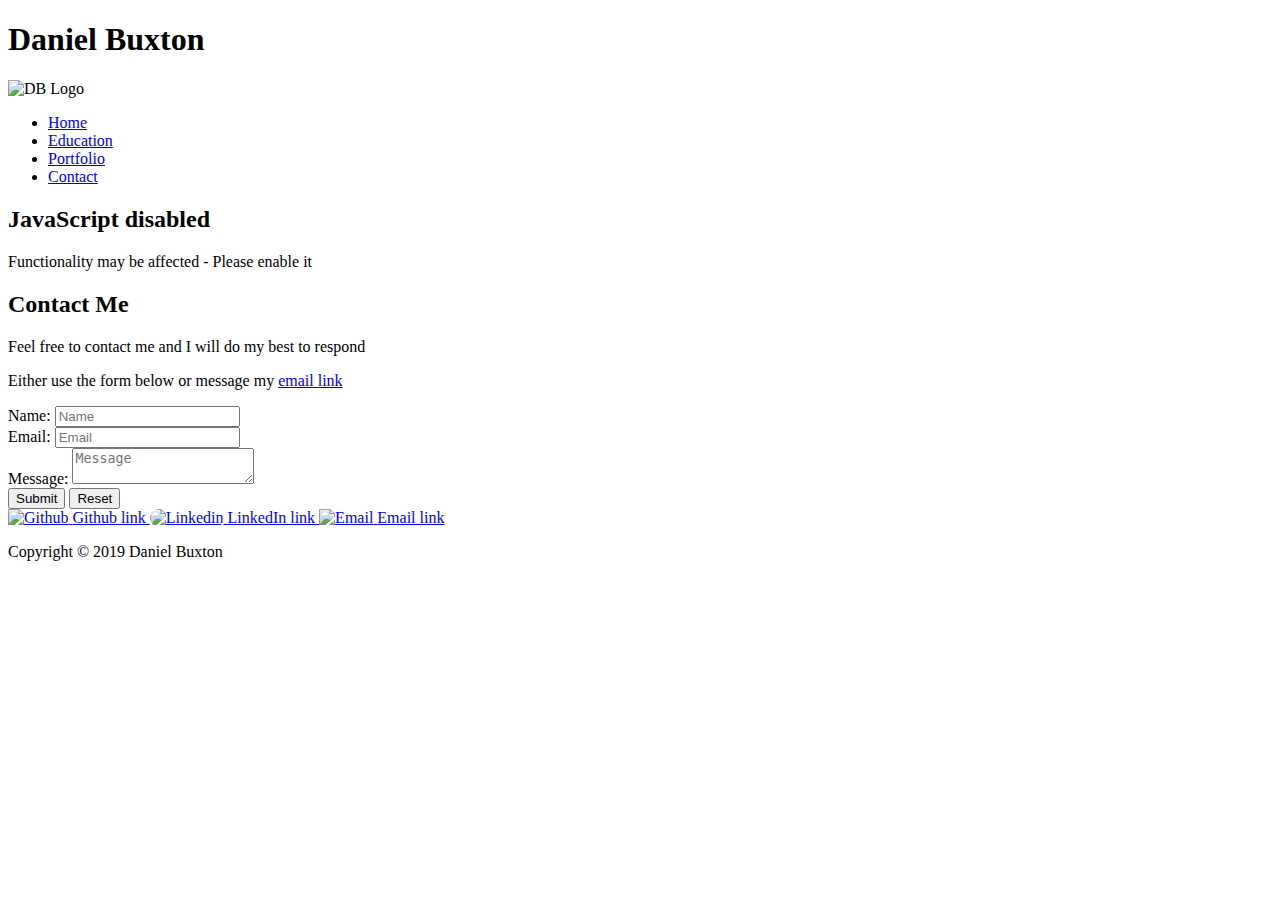
==== public/Contact/index.html @ eac1b3a7 "updated contact form to use API validation and added modernizr" ====
<!DOCTYPE html>

<html lang="en" class="no-js">

  <head>
    <title>Contact - Daniel Buxton</title>

    <link href="/assets/css/style.css" rel="stylesheet" />
    <meta name="viewport" content="width=device-width, initial-scale=1" />
    <meta name="description"
      content="I am a technology enthusiast, and a first year software engineering student at Staffordshire Argumented-Reality. I am fluent in C# and Java programming languages, as well as using basic technologies to create this website form scratch. Additionally, I am a self-taught photographer, which goes hand-in-hand with my extensive software knowledge." />
    <meta name="keywords" content="Daniel Buxton,Daniel James Buxton,HTML,CSS,XML,JavaScript">
    <meta name="author" content="Daniel Buxton">
    <meta charset="utf-8" />

    <meta http-equiv="X-UA-Compatible" content="IE=edge">
    <meta name="theme-color" content="#1b1b1b" />

    <link rel="icon" href="/assets/images/logo/Logo_White-Black.jpg" />

    <link rel="manifest" href="/manifest.json">

    <script src="/assets/scripts/modernizr.js"></script>

    <link href="/assets/css/contact.css" rel="stylesheet" />

    <noscript>
      <style>
        nav {
          display: block;
        }

        header#headerMain {
          position: unset;
        }

        footer {
          position: unset;
        }
      </style>
    </noscript>
  </head>

  <body>
    <div id="container">
      <header id="headerMain">
        <h1>Daniel Buxton</h1>
        <img class="db-icon" src="/assets/images/logo/Logo_White.png" width="100px" alt="DB Logo" />

        <nav id="nav">
          <ul>
            <li>
              <a href="/">Home</a>
            </li>
            <li>
              <a href="/Education/">Education</a>
            </li>
            <li>
              <a href="/Portfolio/">Portfolio</a>
            </li>
            <li>
              <a class="active" href="/Contact/">Contact</a>
            </li>
          </ul>
        </nav>
      </header>

      <main>
        <div id="noscriptModal">
          <h2>JavaScript disabled</h2>
          <p>Functionality may be affected - Please enable it</p>
        </div>

        <section id="secContact">
          <header>
            <h2>Contact Me</h2>
          </header>

          <p>Feel free to contact me and I will do my best to respond</p>

          <p>Either use the form below or message my <a href="mailto:dan.buxton99@gmail.com" title="Email"
              target="_blank">email <span class="u-textScreenReader">link</span></a></p>

          <form method="GET" action="/Contact/">
            <div class="conItems">
              <div>
                <label for="txtName">Name: </label>
                <input id="txtName" type="text" value="" placeholder="Name" name="name" pattern="[a-z A-Z]{3,}"
                  required="required" />
              </div>
              <div>
                <label for="txtEmail">Email: </label>
                <input id="txtEmail" type="email" value="" placeholder="Email" name="email" required="required" />
              </div>
              <div>
                <label for="txtMessage">Message: </label>
                <textarea id="txtMessage" value="" placeholder="Message" name="message"></textarea>
              </div>
            </div>
            <div id="errors"></div>
            <div class="conItems">
              <input type="submit" value="Submit" />
              <input type="reset" value="Reset" />
            </div>
          </form>
        </section>
      </main>

      <footer>
        <div class="inner">
          <div class="socialMediaIcons">
            <a rel="noreferrer" href="https://github.com/DanBuxton" title="GitHub" target="_blank">
              <img src="/assets/images/social/github.svg" width="32" height="32" alt="Github" />
              <span class="u-textScreenReader">Github link</span>
            </a>
            <a rel="noreferrer" href="https://www.linkedin.com/in/daniel-buxton-3a8b63140/" title="LinkedIn"
              target="_blank">
              <img src="/assets/images/social/linkedin-brands.svg" width="32" height="32" alt="Linkedin"
                style="border-radius: 12px;" />
              <span class="u-textScreenReader">LinkedIn link</span>
            </a>
            <a href="mailto:dan.buxton99@gmail.com" title="Email" target="_blank">
              <img src="/assets/images/social/envelope.svg" width="32" height="32" alt="Email" />
              <span class="u-textScreenReader">Email link</span>
            </a>
          </div>
          <p>Copyright &copy; 2019 Daniel Buxton</p>
        </div>
      </footer>
    </div>

    <script src="/assets/scripts/global.js"></script>
    <script src="/assets/scripts/contact.js"></script>
  </body>

</html>
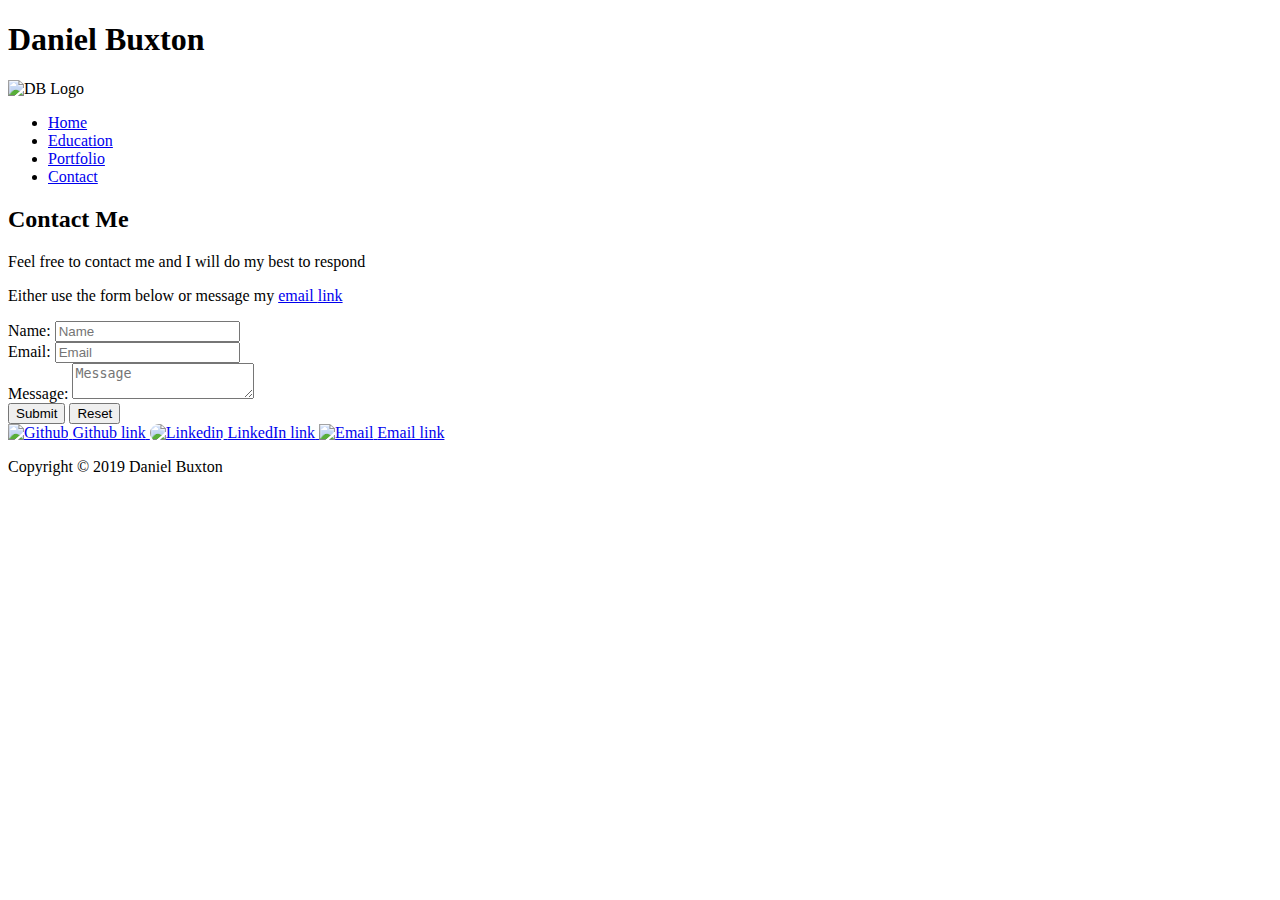
==== commit 5010b331: "Minor update" ====
--- a/public/Contact/index.html
+++ b/public/Contact/index.html
@@ -2,13 +2,13 @@
 
 <html lang="en" class="no-js">
 
-  <head>
+<head>
     <title>Contact - Daniel Buxton</title>
 
     <link href="/assets/css/style.css" rel="stylesheet" />
     <meta name="viewport" content="width=device-width, initial-scale=1" />
     <meta name="description"
-      content="I am a technology enthusiast, and a first year software engineering student at Staffordshire Argumented-Reality. I am fluent in C# and Java programming languages, as well as using basic technologies to create this website form scratch. Additionally, I am a self-taught photographer, which goes hand-in-hand with my extensive software knowledge." />
+        content="I am a technology enthusiast, and a second year software engineering student at Staffordshire Argumented-Reality. I am fluent in C# and Java programming languages, as well as using basic technologies to create this website form scratch. Additionally, I am a self-taught photographer, which goes hand-in-hand with my extensive software knowledge." />
     <meta name="keywords" content="Daniel Buxton,Daniel James Buxton,HTML,CSS,XML,JavaScript">
     <meta name="author" content="Daniel Buxton">
     <meta charset="utf-8" />
@@ -23,114 +23,101 @@
     <script src="/assets/scripts/modernizr.js"></script>
 
     <link href="/assets/css/contact.css" rel="stylesheet" />
+</head>
 
-    <noscript>
-      <style>
-        nav {
-          display: block;
-        }
+<body>
+    <div id="container">
+        <header id="headerMain">
+            <h1>Daniel Buxton</h1>
+            <img class="db-icon" src="/assets/images/logo/Logo_White.png" width="100" alt="DB Logo" />
 
-        header#headerMain {
-          position: unset;
-        }
+            <nav id="nav">
+                <ul>
+                    <li>
+                        <a href="/">Home</a>
+                    </li>
+                    <li>
+                        <a href="/Education/">Education</a>
+                    </li>
+                    <li>
+                        <a href="/Portfolio/">Portfolio</a>
+                    </li>
+                    <li>
+                        <a class="active" href="/Contact/">Contact</a>
+                    </li>
+                </ul>
+            </nav>
+        </header>
 
-        footer {
-          position: unset;
-        }
-      </style>
-    </noscript>
-  </head>
+        <main>
+            <noscript>
+                <div id="noscriptModal">
+                    <h2>JavaScript disabled</h2>
+                    <p>Functionality may be affected - Please enable it</p>
+                </div>
+            </noscript>
 
-  <body>
-    <div id="container">
-      <header id="headerMain">
-        <h1>Daniel Buxton</h1>
-        <img class="db-icon" src="/assets/images/logo/Logo_White.png" width="100px" alt="DB Logo" />
+            <section id="secContact">
+                <header>
+                    <h2>Contact Me</h2>
+                </header>
 
-        <nav id="nav">
-          <ul>
-            <li>
-              <a href="/">Home</a>
-            </li>
-            <li>
-              <a href="/Education/">Education</a>
-            </li>
-            <li>
-              <a href="/Portfolio/">Portfolio</a>
-            </li>
-            <li>
-              <a class="active" href="/Contact/">Contact</a>
-            </li>
-          </ul>
-        </nav>
-      </header>
+                <p>Feel free to contact me and I will do my best to respond</p>
 
-      <main>
-        <div id="noscriptModal">
-          <h2>JavaScript disabled</h2>
-          <p>Functionality may be affected - Please enable it</p>
-        </div>
+                <p>Either use the form below or message my <a href="mailto:dan.buxton99@gmail.com" title="Email"
+                        target="_blank">email <span class="u-textScreenReader">link</span></a></p>
 
-        <section id="secContact">
-          <header>
-            <h2>Contact Me</h2>
-          </header>
+                <div id="errors"></div>
+                <form method="GET" action="/Contact/">
+                    <div class="conItems">
+                        <div>
+                            <label for="txtName">Name: </label>
+                            <input id="txtName" type="text" value="" placeholder="Name" name="name"
+                                pattern="[a-z A-Z]{3,}" required="required" />
+                        </div>
+                        <div>
+                            <label for="txtEmail">Email: </label>
+                            <input id="txtEmail" type="email" value="" placeholder="Email" name="email"
+                                required="required" />
+                        </div>
+                        <div>
+                            <label for="txtMessage">Message: </label>
+                            <textarea id="txtMessage" value="" placeholder="Message" name="message"></textarea>
+                        </div>
+                    </div>
+                    <div class="conItems">
+                        <input type="submit" value="Submit" id="btnSubmit" />
+                        <input type="reset" value="Reset" />
+                    </div>
+                </form>
+            </section>
+        </main>
 
-          <p>Feel free to contact me and I will do my best to respond</p>
-
-          <p>Either use the form below or message my <a href="mailto:dan.buxton99@gmail.com" title="Email"
-              target="_blank">email <span class="u-textScreenReader">link</span></a></p>
-
-          <form method="GET" action="/Contact/">
-            <div class="conItems">
-              <div>
-                <label for="txtName">Name: </label>
-                <input id="txtName" type="text" value="" placeholder="Name" name="name" pattern="[a-z A-Z]{3,}"
-                  required="required" />
-              </div>
-              <div>
-                <label for="txtEmail">Email: </label>
-                <input id="txtEmail" type="email" value="" placeholder="Email" name="email" required="required" />
-              </div>
-              <div>
-                <label for="txtMessage">Message: </label>
-                <textarea id="txtMessage" value="" placeholder="Message" name="message"></textarea>
-              </div>
+        <footer>
+            <div class="inner">
+                <div class="socialMediaIcons">
+                    <a rel="noreferrer" href="https://github.com/DanBuxton" title="GitHub" target="_blank">
+                        <img src="/assets/images/social/github.svg" width="32" height="32" alt="Github" />
+                        <span class="u-textScreenReader">Github link</span>
+                    </a>
+                    <a rel="noreferrer" href="https://www.linkedin.com/in/daniel-buxton-3a8b63140/" title="LinkedIn"
+                        target="_blank">
+                        <img src="/assets/images/social/linkedin-brands.svg" width="32" height="32" alt="Linkedin"
+                            style="border-radius: 12px;" />
+                        <span class="u-textScreenReader">LinkedIn link</span>
+                    </a>
+                    <a href="mailto:dan.buxton99@gmail.com" title="Email" target="_blank">
+                        <img src="/assets/images/social/envelope.svg" width="32" height="32" alt="Email" />
+                        <span class="u-textScreenReader">Email link</span>
+                    </a>
+                </div>
+                <p>Copyright &copy; 2019 Daniel Buxton</p>
             </div>
-            <div id="errors"></div>
-            <div class="conItems">
-              <input type="submit" value="Submit" />
-              <input type="reset" value="Reset" />
-            </div>
-          </form>
-        </section>
-      </main>
-
-      <footer>
-        <div class="inner">
-          <div class="socialMediaIcons">
-            <a rel="noreferrer" href="https://github.com/DanBuxton" title="GitHub" target="_blank">
-              <img src="/assets/images/social/github.svg" width="32" height="32" alt="Github" />
-              <span class="u-textScreenReader">Github link</span>
-            </a>
-            <a rel="noreferrer" href="https://www.linkedin.com/in/daniel-buxton-3a8b63140/" title="LinkedIn"
-              target="_blank">
-              <img src="/assets/images/social/linkedin-brands.svg" width="32" height="32" alt="Linkedin"
-                style="border-radius: 12px;" />
-              <span class="u-textScreenReader">LinkedIn link</span>
-            </a>
-            <a href="mailto:dan.buxton99@gmail.com" title="Email" target="_blank">
-              <img src="/assets/images/social/envelope.svg" width="32" height="32" alt="Email" />
-              <span class="u-textScreenReader">Email link</span>
-            </a>
-          </div>
-          <p>Copyright &copy; 2019 Daniel Buxton</p>
-        </div>
-      </footer>
+        </footer>
     </div>
 
     <script src="/assets/scripts/global.js"></script>
     <script src="/assets/scripts/contact.js"></script>
-  </body>
+</body>
 
 </html>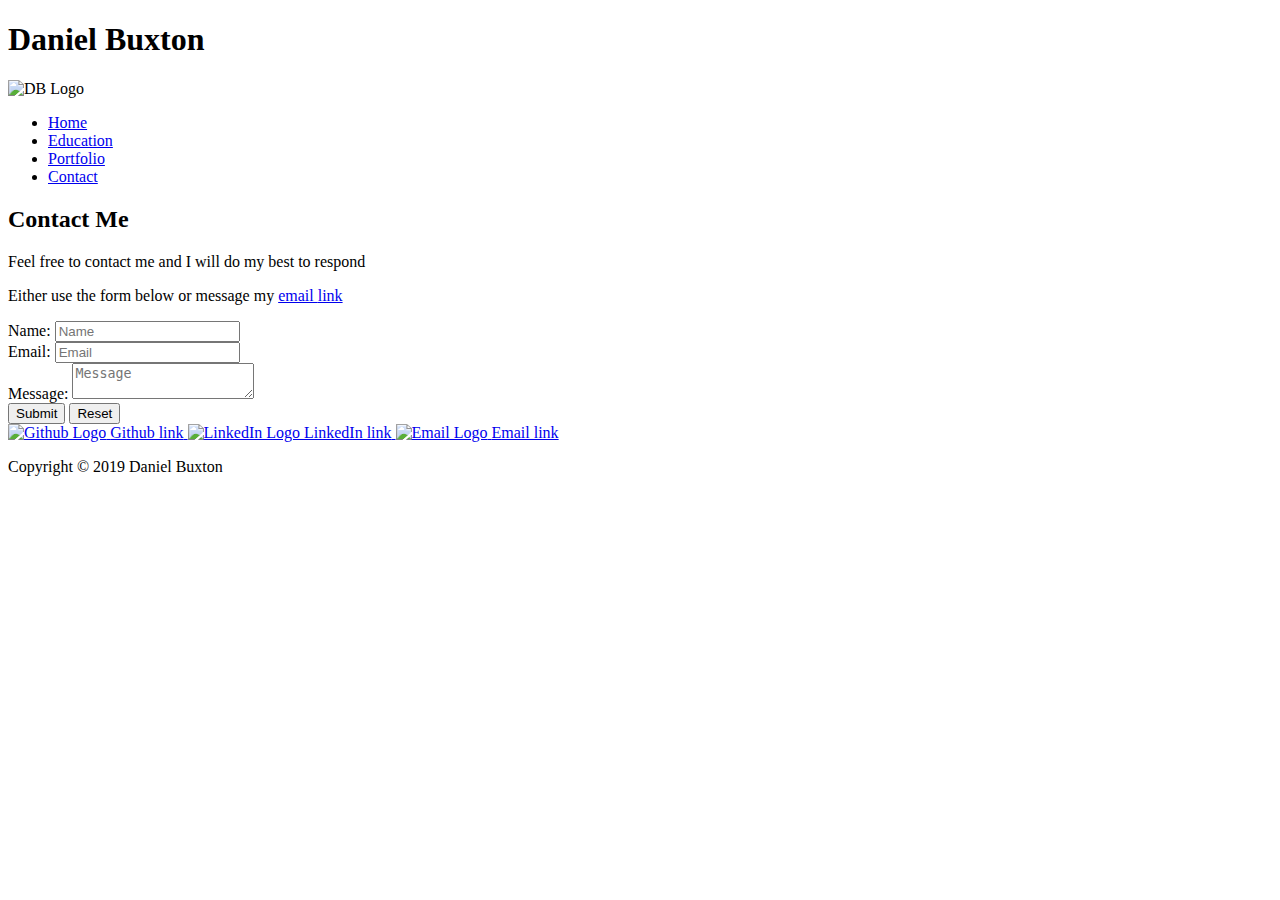
==== commit ed6db41a: "Contact form interacts with firebase db" ====
--- a/public/Contact/index.html
+++ b/public/Contact/index.html
@@ -3,121 +3,129 @@
 <html lang="en" class="no-js">
 
 <head>
-    <title>Contact - Daniel Buxton</title>
+  <title>Contact - Daniel Buxton</title>
 
-    <link href="/assets/css/style.css" rel="stylesheet" />
-    <meta name="viewport" content="width=device-width, initial-scale=1" />
-    <meta name="description"
-        content="I am a technology enthusiast, and a second year software engineering student at Staffordshire Argumented-Reality. I am fluent in C# and Java programming languages, as well as using basic technologies to create this website form scratch. Additionally, I am a self-taught photographer, which goes hand-in-hand with my extensive software knowledge." />
-    <meta name="keywords" content="Daniel Buxton,Daniel James Buxton,HTML,CSS,XML,JavaScript">
-    <meta name="author" content="Daniel Buxton">
-    <meta charset="utf-8" />
+  <link href="/assets/css/style.css" rel="stylesheet" />
+  <meta name="viewport" content="width=device-width, initial-scale=1" />
+  <meta name="description"
+    content="I am a technology enthusiast, and a second year software engineering student at Staffordshire Argumented-Reality. I am fluent in C# and Java programming languages, as well as using basic technologies to create this website form scratch. Additionally, I am a self-taught photographer, which goes hand-in-hand with my extensive software knowledge." />
+  <meta name="keywords" content="Daniel Buxton,Daniel James Buxton,HTML,CSS,XML,JavaScript">
+  <meta name="author" content="Daniel Buxton">
+  <meta charset="utf-8" />
 
-    <meta http-equiv="X-UA-Compatible" content="IE=edge">
-    <meta name="theme-color" content="#1b1b1b" />
+  <meta http-equiv="X-UA-Compatible" content="IE=edge">
+  <meta name="theme-color" content="#1b1b1b" />
 
-    <link rel="icon" href="/assets/images/logo/Logo_White-Black.jpg" />
+  <link rel="icon" href="/assets/images/logo/Logo_White-Black.jpg" />
 
-    <link rel="manifest" href="/manifest.json">
+  <link rel="manifest" href="/manifest.json">
 
-    <script src="/assets/scripts/modernizr.js"></script>
+  <script src="/assets/scripts/modernizr.js"></script>
 
-    <link href="/assets/css/contact.css" rel="stylesheet" />
+  <link href="/assets/css/contact.css" rel="stylesheet" />
 </head>
 
 <body>
-    <div id="container">
-        <header id="headerMain">
-            <h1>Daniel Buxton</h1>
-            <img class="db-icon" src="/assets/images/logo/Logo_White.png" width="100" alt="DB Logo" />
+  <div id="container">
+    <header id="headerMain">
+      <h1>Daniel Buxton</h1>
+      <img class="db-icon" src="/assets/images/logo/Logo_White.png" width="100" alt="DB Logo" />
 
-            <nav id="nav">
-                <ul>
-                    <li>
-                        <a href="/">Home</a>
-                    </li>
-                    <li>
-                        <a href="/Education/">Education</a>
-                    </li>
-                    <li>
-                        <a href="/Portfolio/">Portfolio</a>
-                    </li>
-                    <li>
-                        <a class="active" href="/Contact/">Contact</a>
-                    </li>
-                </ul>
-            </nav>
+      <nav id="nav">
+        <ul>
+          <li>
+            <a href="/">Home</a>
+          </li>
+          <li>
+            <a href="/Education/">Education</a>
+          </li>
+          <li>
+            <a href="/Portfolio/">Portfolio</a>
+          </li>
+          <li>
+            <a class="active" href="/Contact/">Contact</a>
+          </li>
+        </ul>
+      </nav>
+    </header>
+
+    <main>
+      <noscript>
+        <div id="noscriptModal">
+          <h2>JavaScript disabled</h2>
+          <p>Functionality may be affected - Please enable it</p>
+        </div>
+      </noscript>
+
+      <section id="secContact">
+        <header>
+          <h2>Contact Me</h2>
         </header>
 
-        <main>
-            <noscript>
-                <div id="noscriptModal">
-                    <h2>JavaScript disabled</h2>
-                    <p>Functionality may be affected - Please enable it</p>
-                </div>
-            </noscript>
+        <p>Feel free to contact me and I will do my best to respond</p>
 
-            <section id="secContact">
-                <header>
-                    <h2>Contact Me</h2>
-                </header>
+        <p>Either use the form below or message my <a href="mailto:dan.buxton99@gmail.com" title="Email"
+            target="_blank">email <span class="u-textScreenReader">link</span></a></p>
 
-                <p>Feel free to contact me and I will do my best to respond</p>
+        <div id="errors"></div>
+        <form method="GET" action="/Contact/">
+          <div class="conItems">
+            <div>
+              <label for="txtName">Name: </label>
+              <input id="txtName" type="text" value="" placeholder="Name" name="name" pattern="[a-z A-Z]{3,}"
+                required="required" />
+            </div>
+            <div>
+              <label for="txtEmail">Email: </label>
+              <input id="txtEmail" type="email" value="" placeholder="Email" name="email" required="required" />
+            </div>
+            <div>
+              <label for="txtMessage">Message: </label>
+              <textarea id="txtMessage" value="" placeholder="Message" name="message"></textarea>
+            </div>
+          </div>
+          <div class="conItems">
+            <input type="submit" value="Submit" id="btnSubmit" />
+            <input type="reset" value="Reset" />
+          </div>
+        </form>
+      </section>
+    </main>
 
-                <p>Either use the form below or message my <a href="mailto:dan.buxton99@gmail.com" title="Email"
-                        target="_blank">email <span class="u-textScreenReader">link</span></a></p>
+    <footer>
+      <div class="inner">
+        <div class="socialMediaIcons">
+          <a rel="noreferrer" href="https://github.com/DanBuxton" title="GitHub" target="_blank">
+            <img src="/assets/images/social/github-white.svg" width="32" height="32" alt="Github Logo" />
+            <span class="u-textScreenReader">Github link</span>
+          </a>
+          <a rel="noreferrer" href="https://www.linkedin.com/in/daniel-buxton-3a8b63140/" title="LinkedIn"
+            target="_blank">
+            <img src="/assets/images/social/linkedin-white.svg" width="32" height="32" alt="LinkedIn Logo" />
+            <span class="u-textScreenReader">LinkedIn link</span>
+          </a>
+          <a href="mailto:dan.buxton99@gmail.com" title="Email" target="_blank">
+            <img src="/assets/images/social/envelope-white.svg" width="32" height="32" alt="Email Logo" />
+            <span class="u-textScreenReader">Email link</span>
+          </a>
+        </div>
+        <p>Copyright &copy; 2019 Daniel Buxton</p>
+      </div>
+    </footer>
+  </div>
 
-                <div id="errors"></div>
-                <form method="GET" action="/Contact/">
-                    <div class="conItems">
-                        <div>
-                            <label for="txtName">Name: </label>
-                            <input id="txtName" type="text" value="" placeholder="Name" name="name"
-                                pattern="[a-z A-Z]{3,}" required="required" />
-                        </div>
-                        <div>
-                            <label for="txtEmail">Email: </label>
-                            <input id="txtEmail" type="email" value="" placeholder="Email" name="email"
-                                required="required" />
-                        </div>
-                        <div>
-                            <label for="txtMessage">Message: </label>
-                            <textarea id="txtMessage" value="" placeholder="Message" name="message"></textarea>
-                        </div>
-                    </div>
-                    <div class="conItems">
-                        <input type="submit" value="Submit" id="btnSubmit" />
-                        <input type="reset" value="Reset" />
-                    </div>
-                </form>
-            </section>
-        </main>
+  <script src="/assets/scripts/global.js"></script>
 
-        <footer>
-            <div class="inner">
-                <div class="socialMediaIcons">
-                    <a rel="noreferrer" href="https://github.com/DanBuxton" title="GitHub" target="_blank">
-                        <img src="/assets/images/social/github.svg" width="32" height="32" alt="Github" />
-                        <span class="u-textScreenReader">Github link</span>
-                    </a>
-                    <a rel="noreferrer" href="https://www.linkedin.com/in/daniel-buxton-3a8b63140/" title="LinkedIn"
-                        target="_blank">
-                        <img src="/assets/images/social/linkedin-brands.svg" width="32" height="32" alt="Linkedin"
-                            style="border-radius: 12px;" />
-                        <span class="u-textScreenReader">LinkedIn link</span>
-                    </a>
-                    <a href="mailto:dan.buxton99@gmail.com" title="Email" target="_blank">
-                        <img src="/assets/images/social/envelope.svg" width="32" height="32" alt="Email" />
-                        <span class="u-textScreenReader">Email link</span>
-                    </a>
-                </div>
-                <p>Copyright &copy; 2019 Daniel Buxton</p>
-            </div>
-        </footer>
-    </div>
+  <!-- The core Firebase JS SDK is always required and must be listed first -->
+  <script src="https://www.gstatic.com/firebasejs/7.14.5/firebase-app.js"></script>
 
-    <script src="/assets/scripts/global.js"></script>
-    <script src="/assets/scripts/contact.js"></script>
+  <!-- TODO: Add SDKs for Firebase products that you want to use
+     https://firebase.google.com/docs/web/setup#available-libraries -->
+  <script src="https://www.gstatic.com/firebasejs/7.14.5/firebase-firestore.js"></script>
+
+
+  <script src="/assets/scripts/contact.js"></script>
+
 </body>
 
 </html>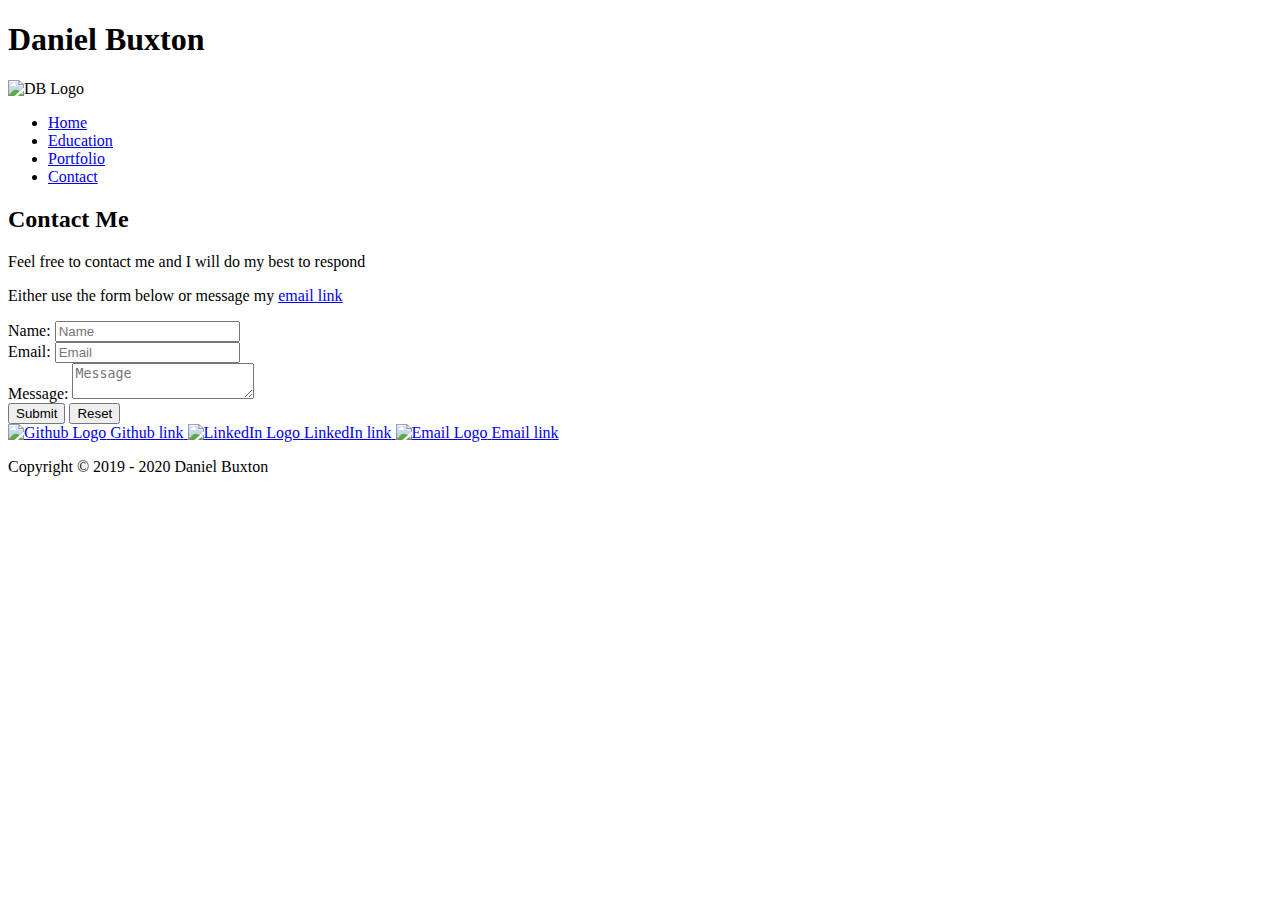
==== commit d0e7bf21: "Altered footer copyright paragraph" ====
--- a/public/Contact/index.html
+++ b/public/Contact/index.html
@@ -109,7 +109,7 @@
             <span class="u-textScreenReader">Email link</span>
           </a>
         </div>
-        <p>Copyright &copy; 2019 Daniel Buxton</p>
+        <p>Copyright &copy; 2019 - 2020 Daniel Buxton</p>
       </div>
     </footer>
   </div>
